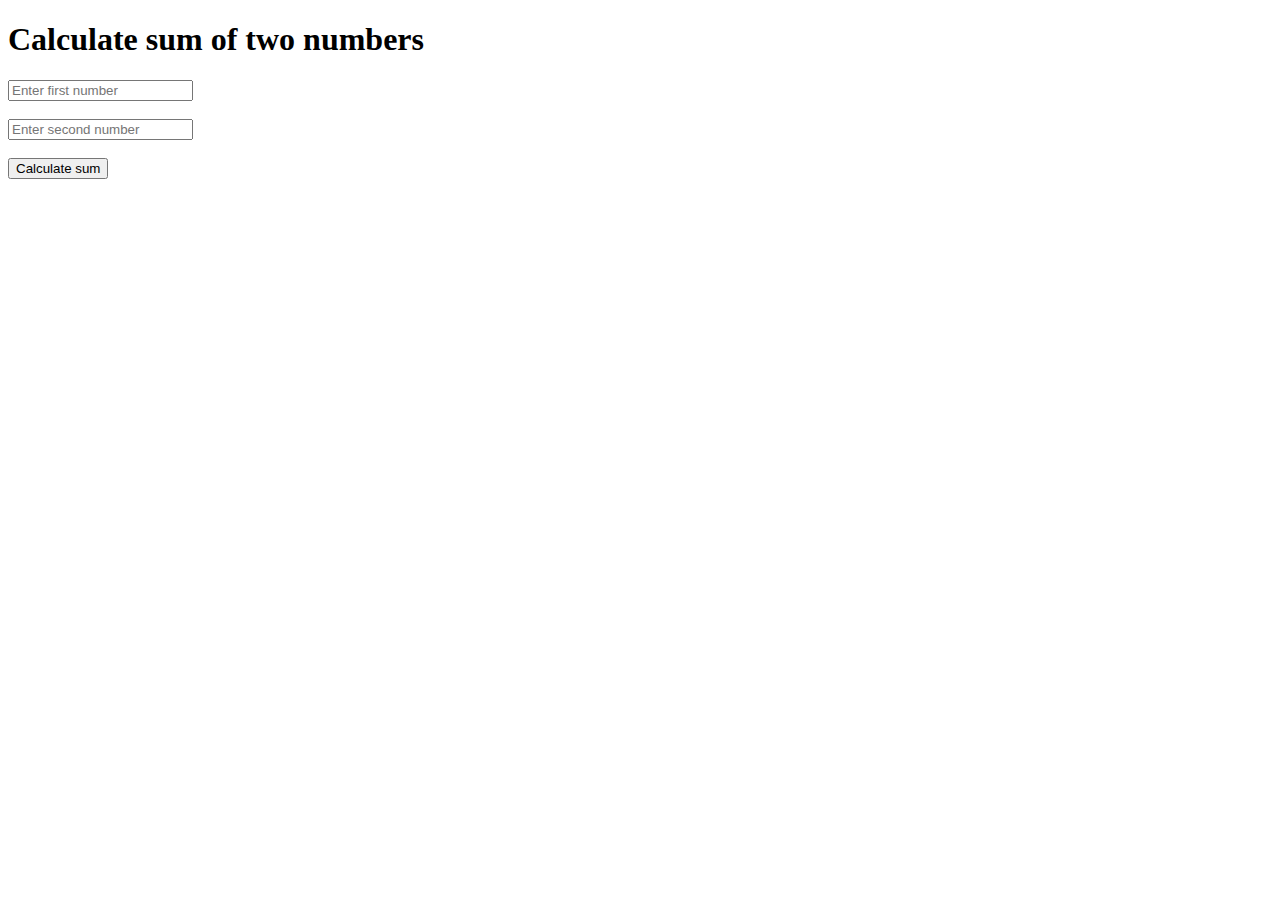
==== index.html @ e2a43260 "change form submit method" ====
<!DOCTYPE html>
<html lang="en">

<head>
    <meta charset="UTF-8">
    <meta name="viewport" content="width=device-width, initial-scale=1.0">
    <title>Arrow Functions</title>
    <link href="https://cdn.jsdelivr.net/npm/bootstrap@5.3.2/dist/css/bootstrap.min.css" rel="stylesheet" integrity="sha384-T3c6CoIi6uLrA9TneNEoa7RxnatzjcDSCmG1MXxSR1GAsXEV/Dwwykc2MPK8M2HN" crossorigin="anonymous">

</head>

<body class="container mt-4">
    <h1>Calculate sum of two numbers</h1>
    <form method="post">
        <input type="text" name="number1" id="number1" placeholder="Enter first number"><br><br>
        <input type="text" name="number2" id="number2" placeholder="Enter second number"><br><br>
        <button onclick="getSum()">Calculate sum</button>

    </form>
    <code>
        <!-- ccode here -->
        
    </code>
</body>

<script>

//arrow function 
    var getSum = (a, b) => {
        var b =parseInt( document.getElementById("number1").value);
        var a = parseInt( document.getElementById("number2").value);
        var sum =a+b;
        alert('The sum of ' +a +'  and '+b+ '  is ' +sum);
    }
</script>

</html>
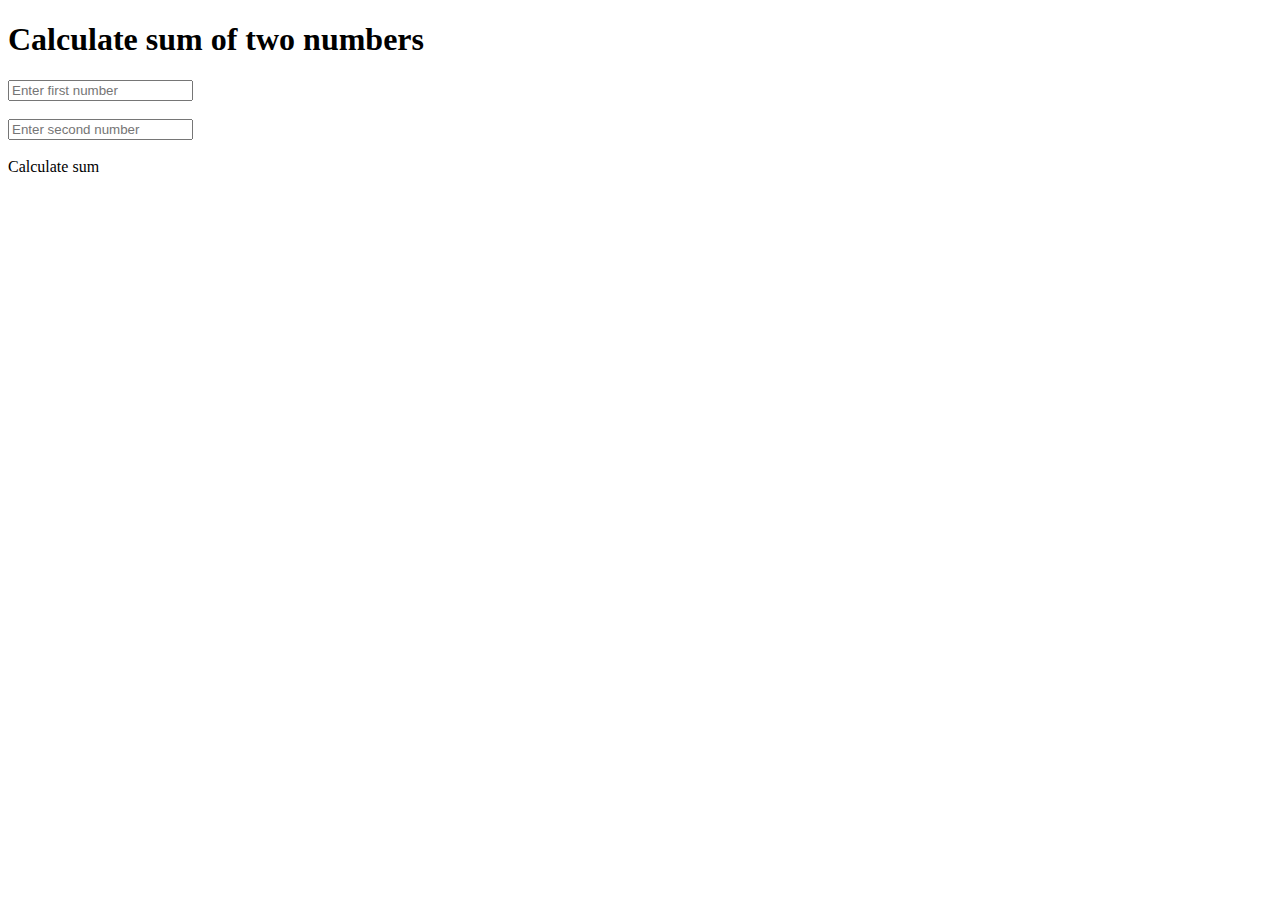
==== commit 0605feb3: "remove alert leads to error 504" ====
--- a/index.html
+++ b/index.html
@@ -11,10 +11,12 @@
 
 <body class="container mt-4">
     <h1>Calculate sum of two numbers</h1>
-    <form method="post">
+    <form >
         <input type="text" name="number1" id="number1" placeholder="Enter first number"><br><br>
         <input type="text" name="number2" id="number2" placeholder="Enter second number"><br><br>
-        <button onclick="getSum()">Calculate sum</button>
+        <div onclick="getSum()" >Calculate sum</div>
+
+        <h1 style="display:none;" id="result">hello</h1>
 
     </form>
     <code>
@@ -30,7 +32,11 @@
         var b =parseInt( document.getElementById("number1").value);
         var a = parseInt( document.getElementById("number2").value);
         var sum =a+b;
-        alert('The sum of ' +a +'  and '+b+ '  is ' +sum);
+        // alert('The sum of ' +a +'  and '+b+ '  is ' +sum);
+        var result = document.getElementById("result");
+        result.innerHTML=sum;
+        result.style.display="block";
+
     }
 </script>
 
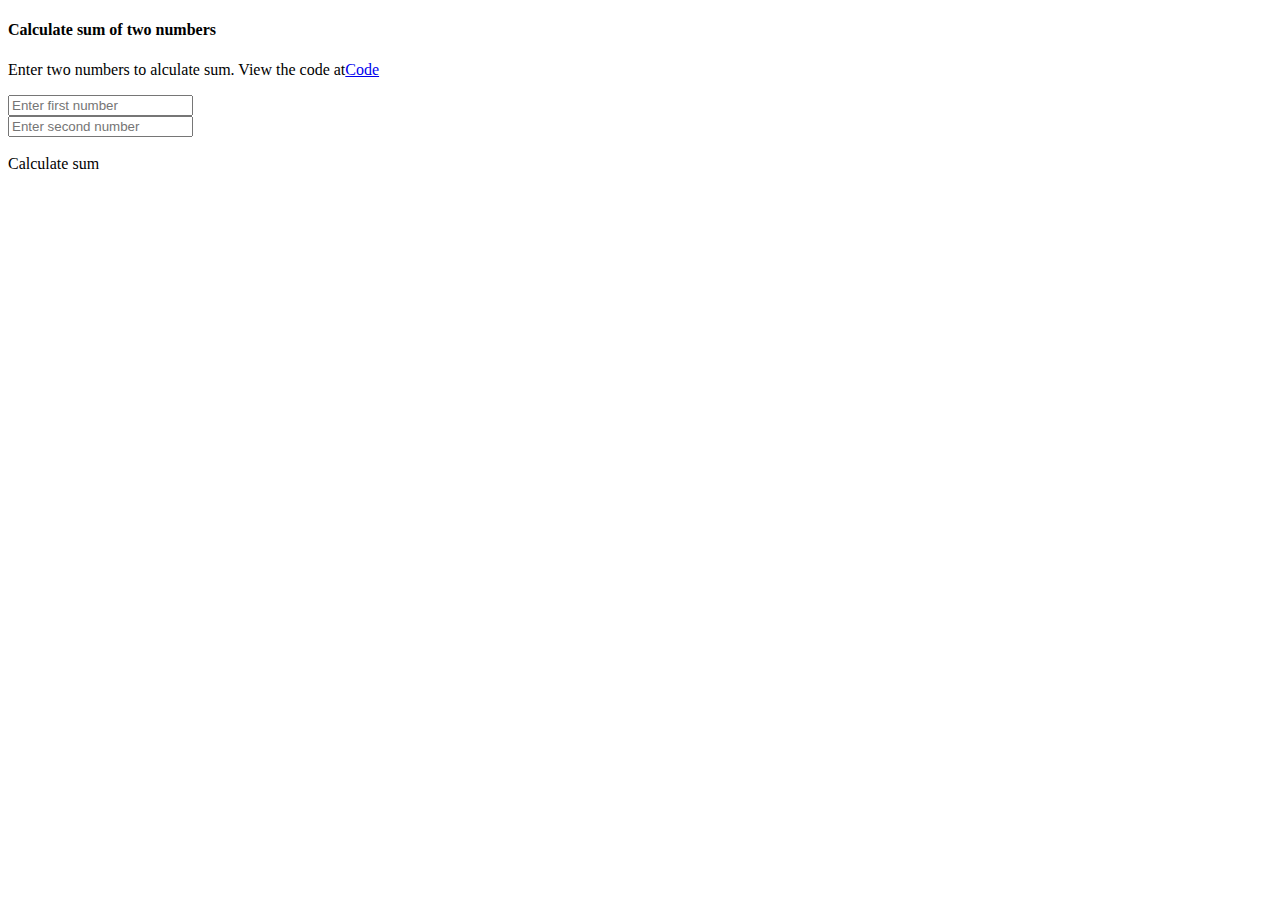
==== commit 956c4761: "change size of input controls" ====
--- a/index.html
+++ b/index.html
@@ -10,11 +10,12 @@
 </head>
 
 <body class="container mt-4">
-    <h1>Calculate sum of two numbers</h1>
-    <form >
-        <input type="text" name="number1" id="number1" placeholder="Enter first number"><br><br>
-        <input type="text" name="number2" id="number2" placeholder="Enter second number"><br><br>
-        <div onclick="getSum()" >Calculate sum</div>
+    <h4>Calculate sum of two numbers</h4>
+    <p>Enter two numbers to alculate sum. View the code at<span><a href="http://githu.com/pachekox/100DaysOfJavascript" target="_blank" rel="noopener noreferrer">Code</a></span></p>
+    <form class="form-group" >
+        <input type="text" name="number1" id="number1" placeholder="Enter first number" class="form-control w-50"><br>
+        <input type="text" name="number2" id="number2" placeholder="Enter second number" class="form-control w-50"><br><br>
+        <div onclick="getSum()" class="btn btn-success form-control w-50">Calculate sum</div>
 
         <h1 style="display:none;" id="result">hello</h1>
 
@@ -34,7 +35,7 @@
         var sum =a+b;
         // alert('The sum of ' +a +'  and '+b+ '  is ' +sum);
         var result = document.getElementById("result");
-        result.innerHTML=sum;
+        result.innerHTML='Result is '+sum;
         result.style.display="block";
 
     }
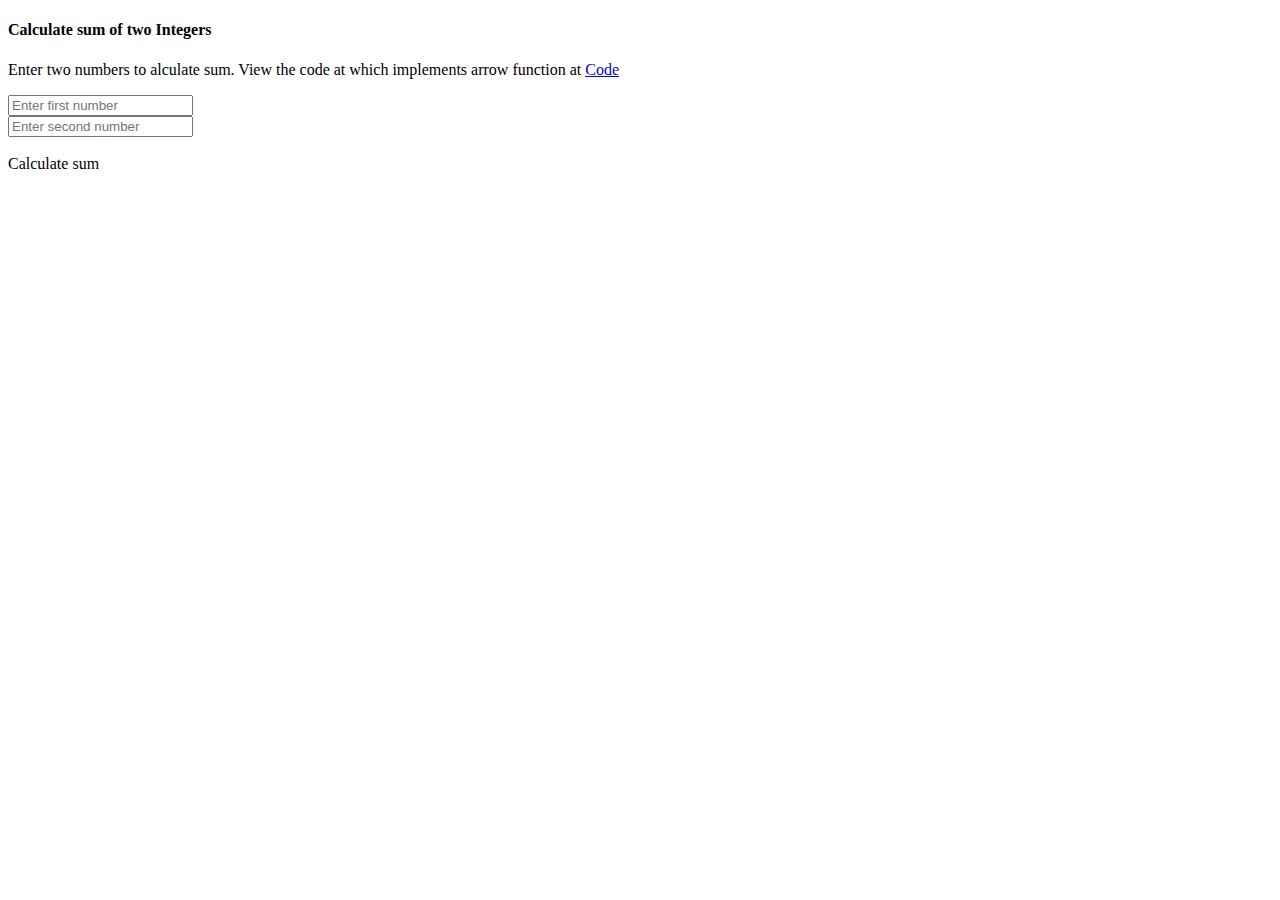
==== commit 00d9e80d: "change display" ====
--- a/index.html
+++ b/index.html
@@ -10,8 +10,8 @@
 </head>
 
 <body class="container mt-4">
-    <h4>Calculate sum of two numbers</h4>
-    <p>Enter two numbers to alculate sum. View the code at<span><a href="http://githu.com/pachekox/100DaysOfJavascript" target="_blank" rel="noopener noreferrer">Code</a></span></p>
+    <h4>Calculate sum of two Integers</h4>
+    <p class="w-50">Enter two numbers to alculate sum. View the code at which implements arrow function at <span><a href="http://githu.com/pachekox/100DaysOfJavascript" target="_blank" rel="noopener noreferrer"> Code</a></span></p>
     <form class="form-group" >
         <input type="text" name="number1" id="number1" placeholder="Enter first number" class="form-control w-50"><br>
         <input type="text" name="number2" id="number2" placeholder="Enter second number" class="form-control w-50"><br><br>
